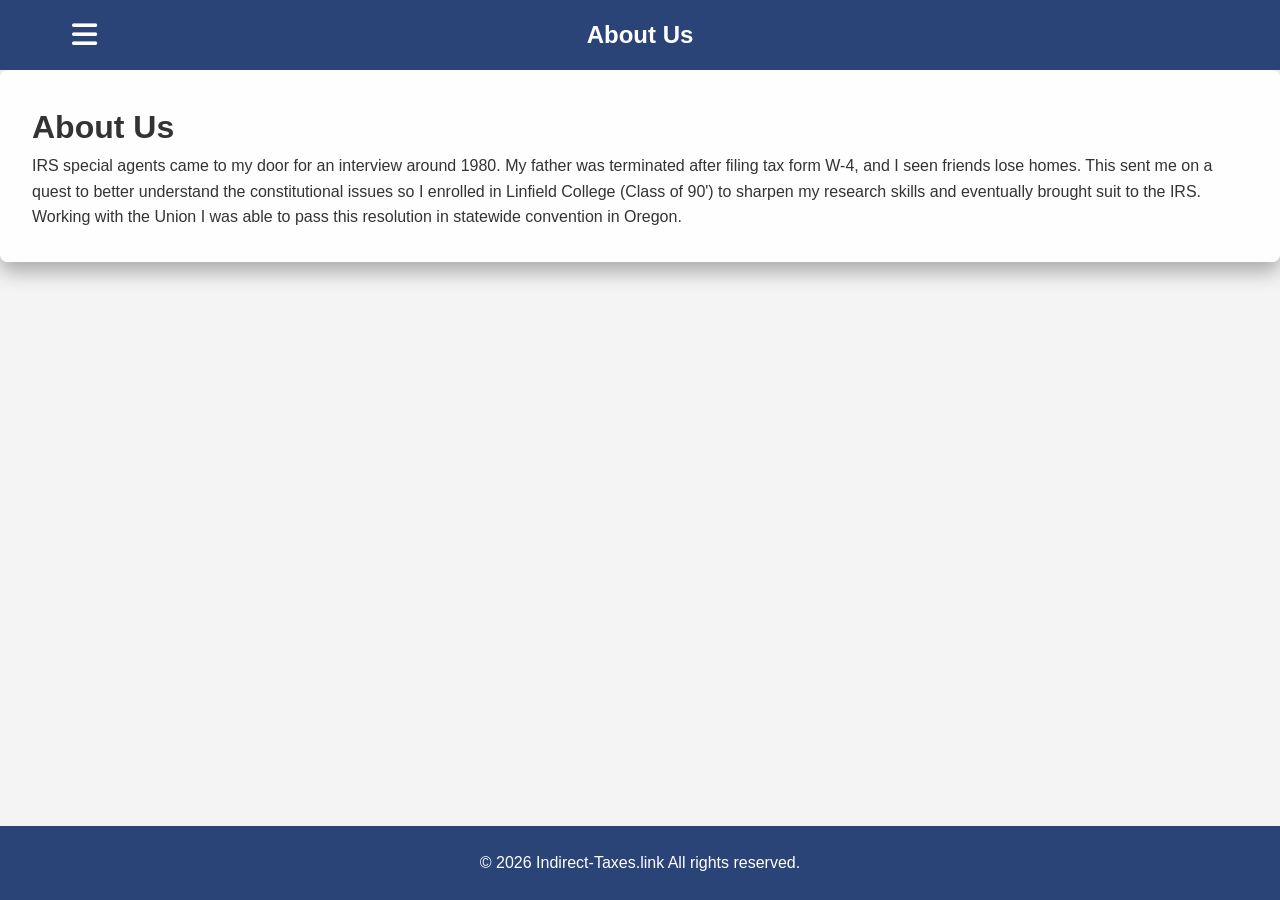
==== about.html @ f8a4db0c "initial" ====
<!DOCTYPE html>
<html lang="en">
    <head>
    <meta charset="UTF-8">
    <meta name="viewport" content="width=device-width, initial-scale=1.0">
    <link rel="icon" type="image/svg+xml" href="favicon.svg">
    <title>About</title>
    <!-- FontAwesome for the Hamburger Icon -->
    <link rel="stylesheet" href="https://cdnjs.cloudflare.com/ajax/libs/font-awesome/6.4.0/css/all.min.css">
    <link rel="stylesheet" href="styles.css">
</head>
    
    <body>
        <header>
        <nav>
            <!-- Hidden Checkbox for CSS-only Menu -->
            <input type="checkbox" id="menu-toggle" class="menu-toggle">
            
            <!-- NEW: Invisible backdrop to click away -->
            <label for="menu-toggle" class="menu-backdrop"></label>
            
            <!-- FontAwesome Hamburger Icon -->
            <label for="menu-toggle" class="hamburger">
                <i class="fa-solid fa-bars"></i>
            </label>

            <!-- Centered Header Text / Logo -->
            <div class="logo">About Us</div>
            
            <!-- Hidden Navigation Links -->
            <ul class="nav-links">
                <li><a href="index.html">Home</a></li>
                <li><a href="about.html">About</a></li>
                <li><a href="blog.html">blog</a></li>
            </ul>
        </nav>
    </header>
        
    <!-- Main Content Wrapper -->
      
    <div class="about-us-wrapper">
        <div class="about-us">   
        <h1>About Us</h1>
        <p>IRS special agents came to my door for an interview around 1980. My father was terminated after filing tax form W-4, and I seen friends lose homes. 
            This sent me on a quest to better understand the constitutional issues so I enrolled in Linfield College (Class of 90') to sharpen my research skills and eventually brought suit to the IRS.
        </p>        
        <p> 
        Working with the Union I was able to pass this resolution in statewide convention in Oregon.
        
        </p>
        </div>   
    </div>
        
     <!-- Footer -->
    <footer>
        <p>&copy; 2026 Indirect-Taxes.link All rights reserved.</p>
    </footer>    
        
        
        
        
        
    </body>
</html>
---- styles.css ----
/* =========================================
   Reset & Base Styles
========================================= */
* {
    margin: 0;
    padding: 0;
    box-sizing: border-box;
}

body {
    font-family: 'Segoe UI', Tahoma, Geneva, Verdana, sans-serif;
    line-height: 1.6;
    color: #333;
    
    /* Background setup */
    background-image: url('your-image.jpg'); 
    background-size: cover;
    background-position: center;
    background-attachment: fixed;
    background-color: #f4f4f4;
    
    display: flex;
    flex-direction: column;
    min-height: 100vh;
}

html {
    scroll-behavior: smooth;
}

/* =========================================
   Header & Hidden Navigation
========================================= */
header {
    background-color: #2b4478;
    color: #fff;
    position: relative;
}

nav {
    display: flex;
    justify-content: center; /* Centers the logo text */
    align-items: center;
    max-width: 1200px;
    margin: 0 auto;
    height: 70px;
    position: relative;
    padding: 0 2rem;
}

.logo {
    font-size: 1.5rem;
    font-weight: bold;
    text-align: center;
}

/* Hamburger & Checkbox Setup */
.menu-toggle {
    display: none;
}

/* The invisible backdrop */
.menu-backdrop {
    display: none;
    position: fixed;
    top: 0;
    left: 0;
    width: 100%;
    height: 100%;
    z-index: 998; /* Sits just below the nav-links */
}

/* Show backdrop when menu is open */
.menu-toggle:checked ~ .menu-backdrop {
    display: block;
}

.hamburger {
    position: absolute;
    left: 2rem;
    font-size: 1.8rem;
    cursor: pointer;
    color: #fff;
    z-index: 1001;
}

/* Nav Links - Hidden by default, drops down when clicked */
.nav-links {
    display: none;
    flex-direction: column;
    position: absolute;
    top: 70px; 
    left: 0;
    width: 250px; 
    background-color: #333;
    list-style: none;
    box-shadow: 2px 8px 15px rgba(0,0,0,0.5);
    z-index: 1000;
}

.menu-toggle:checked ~ .nav-links {
    display: flex;
}

.nav-links a {
    color: #fff;
    text-decoration: none;
    padding: 1rem;
    display: block;
    border-bottom: 1px solid #444;
    transition: background 0.3s;
}

.nav-links a:hover {
    background-color: #444;
}

/* =========================================
   Main Two-Column Layout
========================================= */
.content-wrapper {
    display: flex;
    max-width: 1200px;
    margin: 2rem auto;
    padding: 0 2rem;
    gap: 2rem;
    flex: 1; /* Pushes footer down */
}

/* --- ABOUT US LAYOUT --- */
.about-us-wrapper {
    
    display: flex;
    flex-wrap: wrap;
    flex-direction: column;
    gap: 1.5rem;
    min-width: 0; /* Prevents image blowout */
}

.about-us {
    background-color: rgba(255, 255, 255, 0.95);
    padding: 2rem;
    border-radius: 8px;
    box-shadow: 0 10px 20px rgba(0, 0, 0, 0.3); 
}

/* --- LEFT SIDE LAYOUT --- */
.left-side-wrapper {
    flex: 2; /* The width rule moves here */
    display: flex;
    flex-direction: column;
    gap: 1.5rem;
    min-width: 0; /* Prevents image blowout */
}

.left-column {
    background-color: rgba(255, 255, 255, 0.95);
    padding: 2rem;
    border-radius: 8px;
    box-shadow: 0 10px 20px rgba(0, 0, 0, 0.3); 
}

/* Force the container itself to stay within bounds */
.left-bottom-image-container {
    width: 100%;
    min-width: 0;
}

/* Image below the left column */
.left-bottom-image-container img {
    width: 100%; /* Forces image to match the column width */
    height: auto;
    display: block;
    border-radius: 8px;
    box-shadow: 0 10px 20px rgba(0, 0, 0, 0.3); 
}

.post {
    margin-bottom: 2.5rem;
}

.post h2 {
    margin-bottom: 1rem;
    color: #222;
}

.post p {
    margin-bottom: 1rem;
}

/* Right Side Wrapper (Groups Image and List) */
.right-side-wrapper {
    flex: 1; /* 33% width */
    display: flex;
    flex-direction: column;
    gap: 1.5rem;
    /* CRITICAL: Stops the right side from stretching to match the left column */
    align-self: flex-start;
}

/* Image above right column */
.right-image-container img {
    width: 100%;
    height: auto;
    display: block;
    border-radius: 8px;
    box-shadow: 0 10px 20px rgba(0, 0, 0, 0.3); /* Pronounced shadow */
}

/* Right Column (Article List) */
.right-column {
    background-color: rgba(255, 255, 255, 0.95);
    padding: 2rem;
    border-radius: 8px;
    box-shadow: 0 10px 20px rgba(0, 0, 0, 0.3); /* Pronounced shadow */
}

.right-column h3 {
    margin-bottom: 1rem;
    border-bottom: 2px solid #ddd;
    padding-bottom: 0.5rem;
}

.article-list {
    list-style: none;
}

.article-list li {
    margin-bottom: 0.8rem;
}

.article-list a {
    color: #0066cc;
    text-decoration: none;
}

.article-list a:hover {
    text-decoration: underline;
}

/* =========================================
   Footer
========================================= */
footer {
    background-color: #2b4478;
    color: #fff;
    text-align: center;
    padding: 1.5rem;
    margin-top: auto;
}

/* =========================================
   6. CSS-Only Modals (The Checkbox Hack)
========================================= */

/* Hide the actual checkbox */
.modal-checkbox {
    display: none;
}

/* Styling the clickable word in the text */
.modal-link {
    color: #0066cc;
    border-bottom: 2px dashed #0066cc;
    font-weight: bold;
    cursor: pointer;
    transition: background-color 0.2s;
}

.modal-link:hover {
    background-color: rgba(0, 102, 204, 0.1);
}

/* Dark Background Overlay */
.modal-overlay {
    position: fixed;
    top: 0;
    left: 0;
    width: 100%;
    height: 100%;
    background-color: rgba(0, 0, 0, 0.7);
    z-index: 9999;
    
    /* Hidden by default */
    opacity: 0;
    visibility: hidden;
    transition: opacity 0.3s ease, visibility 0.3s ease;
}

/* THE MAGIC: Show modal when checkbox is checked */
.modal-checkbox:checked + .modal-overlay {
    opacity: 1;
    visibility: visible;
}

/* The White Modal Box */
.modal-content {
    position: absolute;
    top: 50%;
    left: 50%;
    transform: translate(-50%, -60%);
    background-color: #fff;
    padding: 2.5rem;
    border-radius: 8px;
    max-width: 450px;
    width: 90%;
    
    /* Styling */
    border: 3px solid #222; 
    border-top: 8px solid #0066cc; 
    box-shadow: 0 15px 30px rgba(0, 0, 0, 0.5);
    transition: transform 0.3s ease;
}

/* Animate the box down into center */
.modal-checkbox:checked + .modal-overlay .modal-content {
    transform: translate(-50%, -50%);
}

/* The Close Button */
.modal-close {
    position: absolute;
    top: 10px;
    right: 15px;
    font-size: 2rem;
    color: #888;
    cursor: pointer;
    line-height: 1;
}

.modal-close:hover {
    color: #e74c3c;
}



/* =========================================
   Mobile Responsiveness
========================================= */
@media (max-width: 768px) {
    .content-wrapper {
        flex-direction: column; /* Stack columns vertically on phones */
    }

    .right-side-wrapper {
        align-self: stretch; /* Allows right column to fill width on mobile */
    }
}
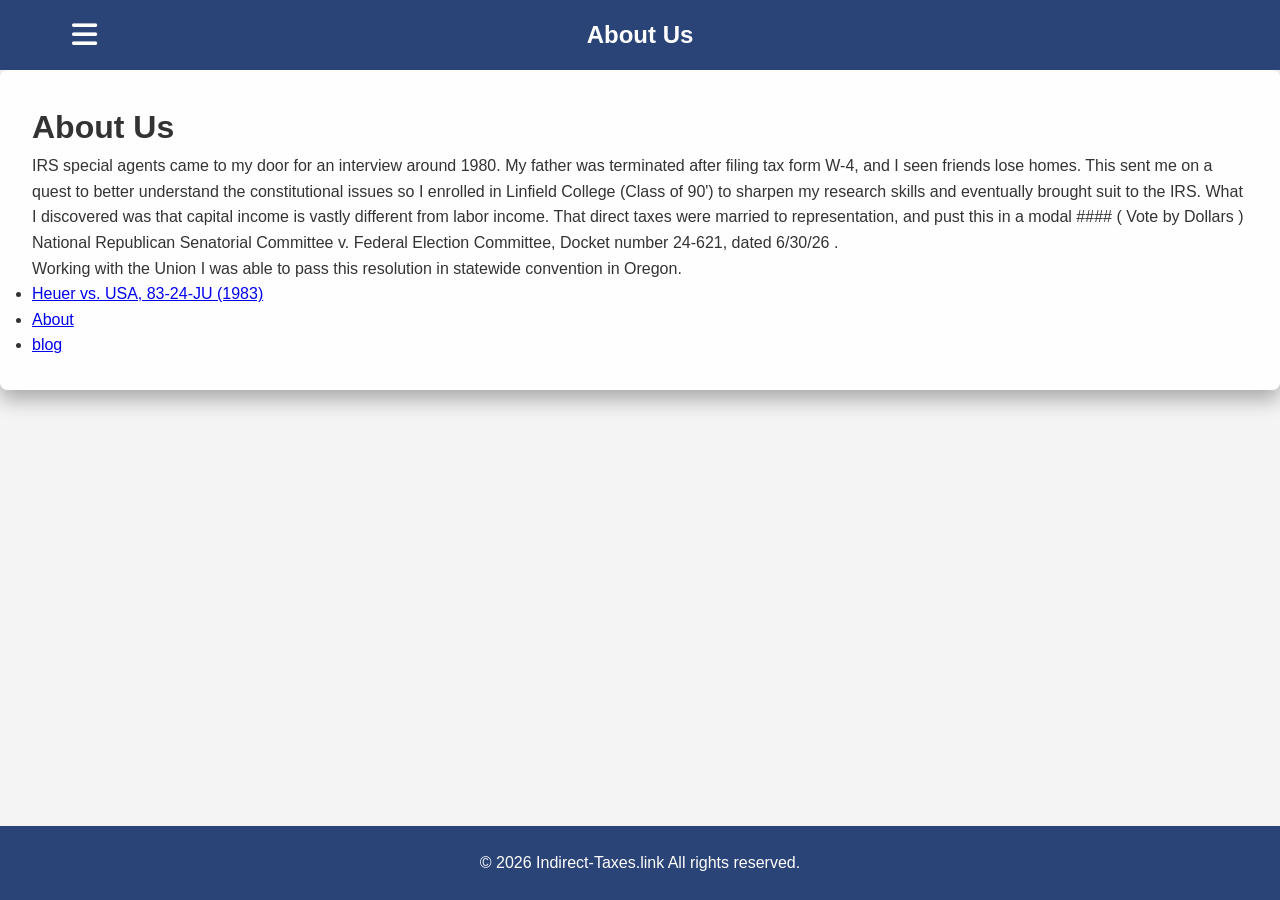
==== commit 0d00790c: "shell" ====
--- a/about.html
+++ b/about.html
@@ -42,12 +42,21 @@
         <div class="about-us">   
         <h1>About Us</h1>
         <p>IRS special agents came to my door for an interview around 1980. My father was terminated after filing tax form W-4, and I seen friends lose homes. 
-            This sent me on a quest to better understand the constitutional issues so I enrolled in Linfield College (Class of 90') to sharpen my research skills and eventually brought suit to the IRS.
+            This sent me on a quest to better understand the constitutional issues so I enrolled in Linfield College (Class of 90') to sharpen my research skills and eventually brought suit to the IRS. What I discovered was that capital income is vastly different from labor income. That direct taxes were married to representation, and pust this in a modal #### ( Vote by Dollars ) National Republican Senatorial Committee v. Federal Election Committee, Docket number 24-621, dated 6/30/26 .
         </p>        
         <p> 
         Working with the Union I was able to pass this resolution in statewide convention in Oregon.
         
         </p>
+
+          <!-- Image Files -->
+    <div>
+        <ul>
+            <li><a href="./lib/heuer-v-usa.jpg">Heuer vs. USA, 83-24-JU (1983)</a></li>
+            <li><a href="about.html">About</a></li>
+            <li><a href="blog.html">blog</a></li>
+        </ul>
+    </div>
         </div>   
     </div>
         
